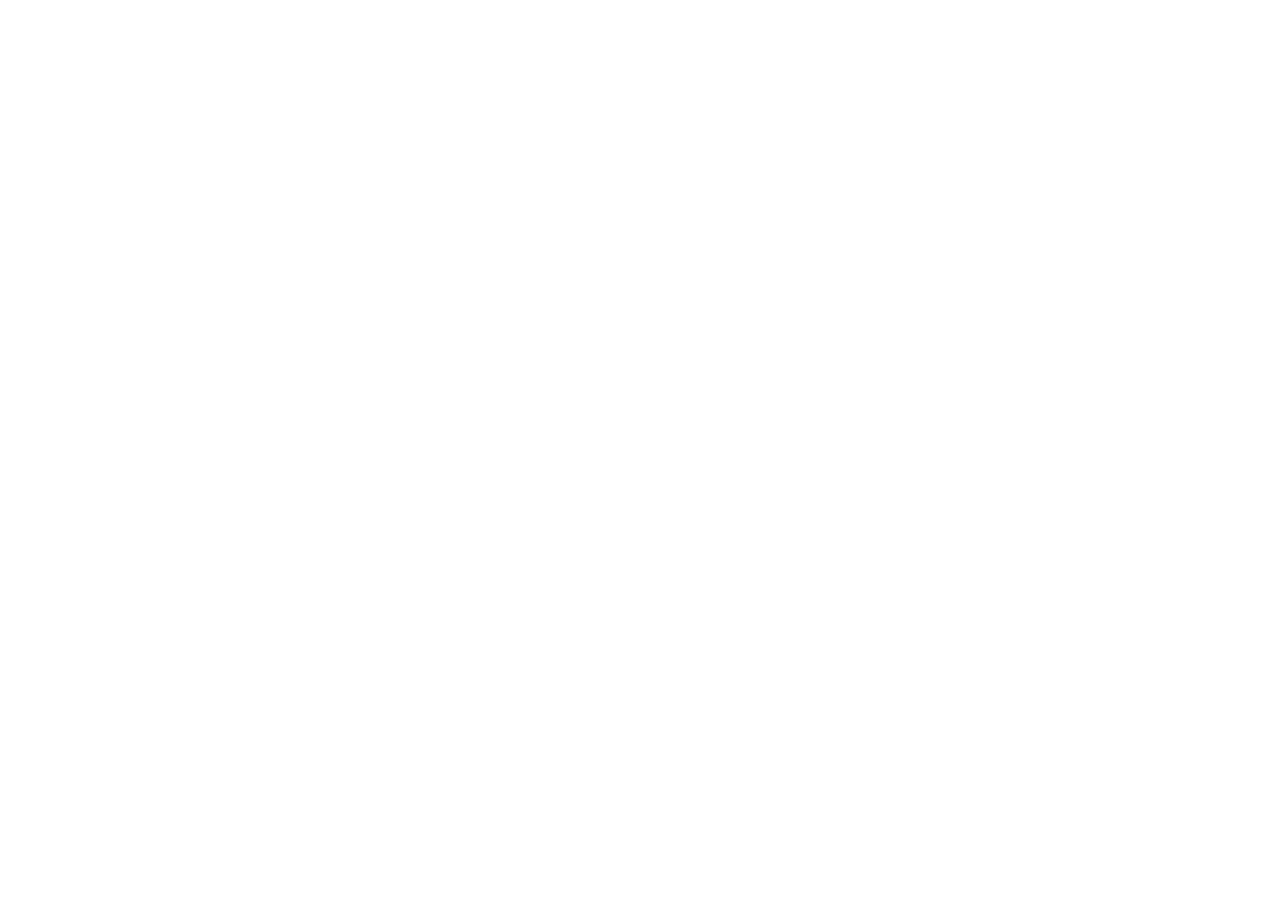
==== rockpaperscissors.html @ 0f2b7431 "first commit" ====
<!DOCTYPE html>
<html>
<head>
  <meta charset="UTF-8">
  <title>Page Title</title>
  <script src="rps.js"></script>
</head>
<body>
  <script>
    // Your JavaScript goes here!
  </script>
</body>
</html>
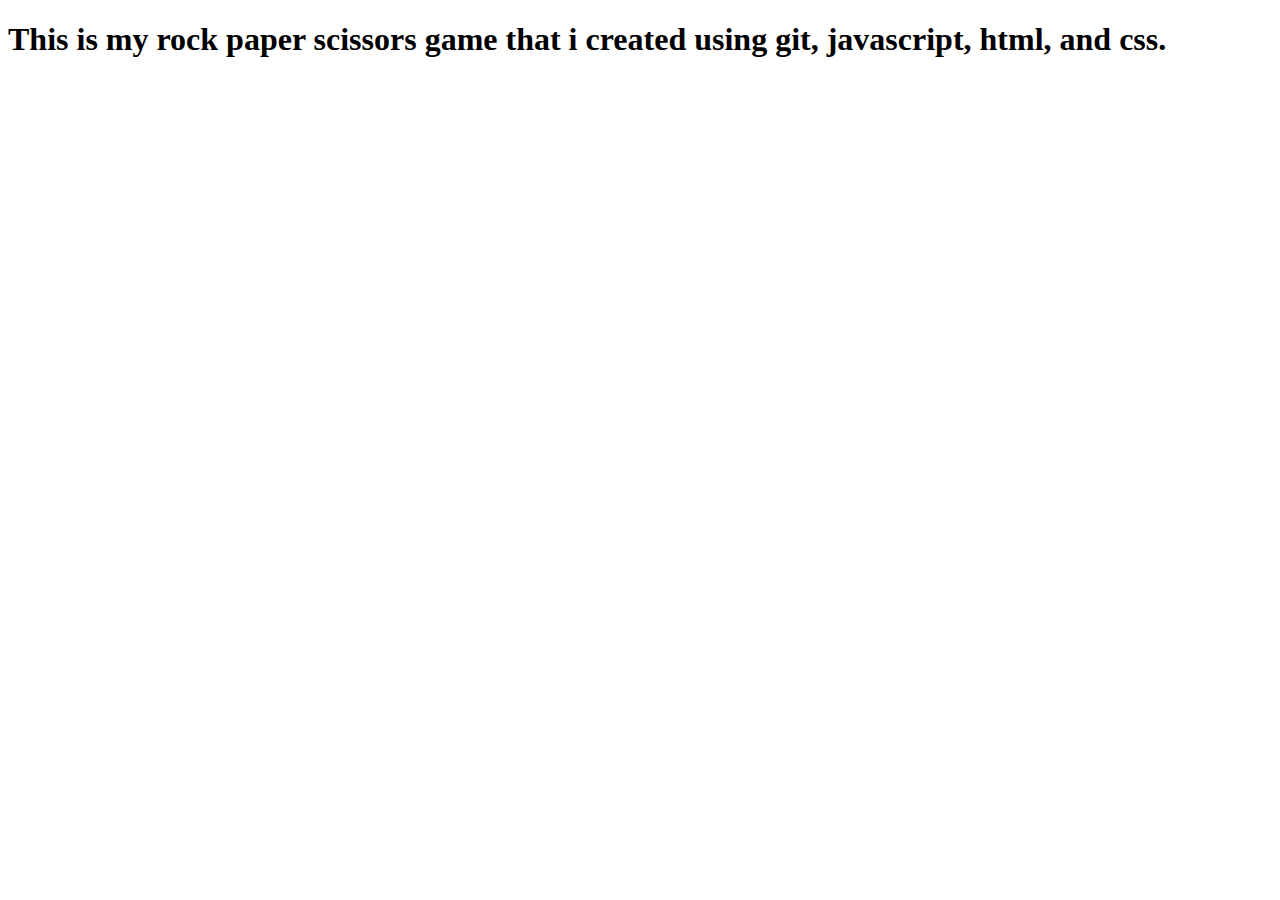
==== commit fd6c3946: "added minor html comments" ====
--- a/rockpaperscissors.html
+++ b/rockpaperscissors.html
@@ -2,12 +2,10 @@
 <html>
 <head>
   <meta charset="UTF-8">
-  <title>Page Title</title>
+  <title>Fortnite</title>
   <script src="rps.js"></script>
 </head>
 <body>
-  <script>
-    // Your JavaScript goes here!
-  </script>
+  <h1>This is my rock paper scissors game that i created using git, javascript, html, and css.</h1>
 </body>
 </html>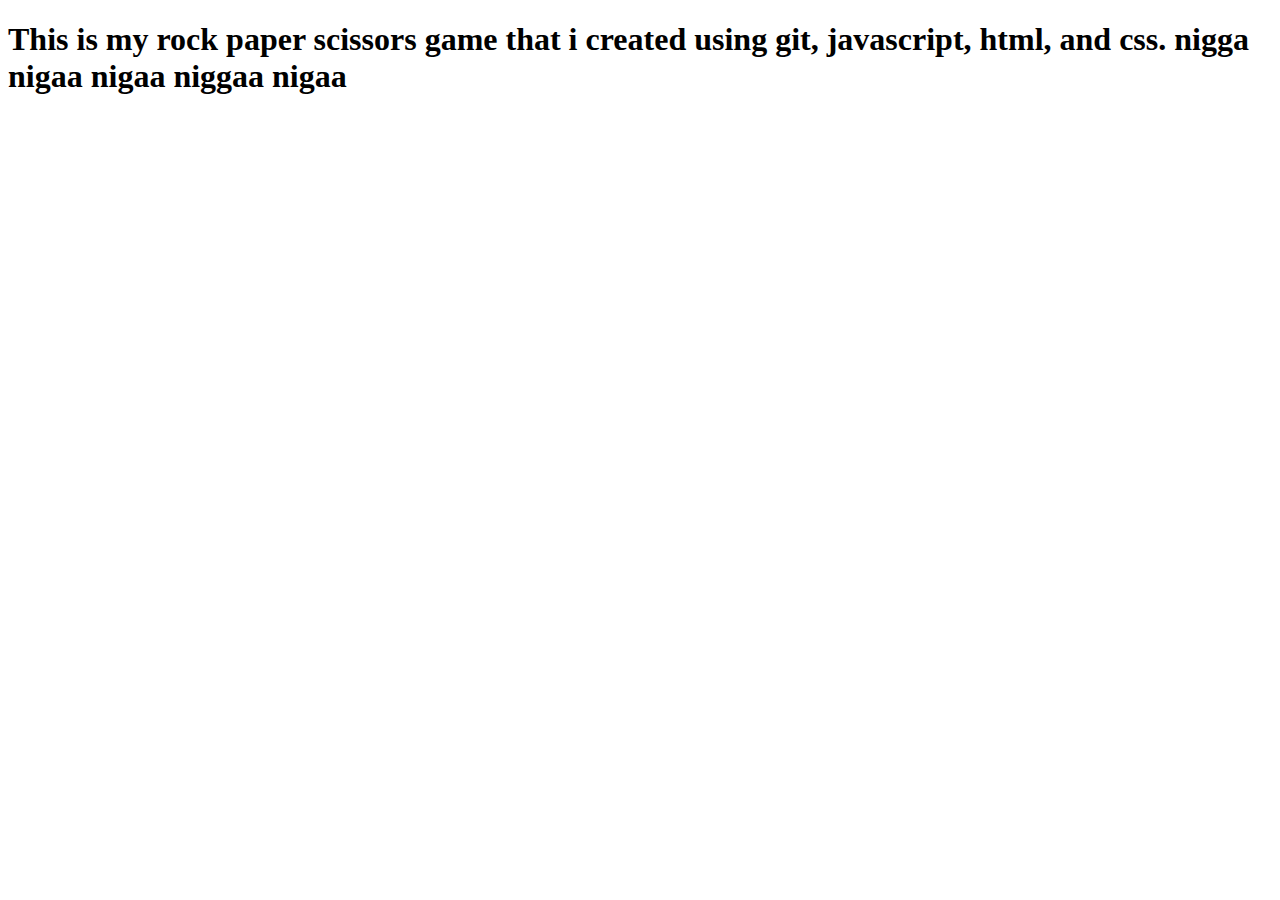
==== commit bfc826d6: "added smthing" ====
--- a/rockpaperscissors.html
+++ b/rockpaperscissors.html
@@ -6,6 +6,6 @@
   <script src="rps.js"></script>
 </head>
 <body>
-  <h1>This is my rock paper scissors game that i created using git, javascript, html, and css.</h1>
+  <h1>This is my rock paper scissors game that i created using git, javascript, html, and css. nigga nigaa nigaa niggaa nigaa</h1>
 </body>
 </html>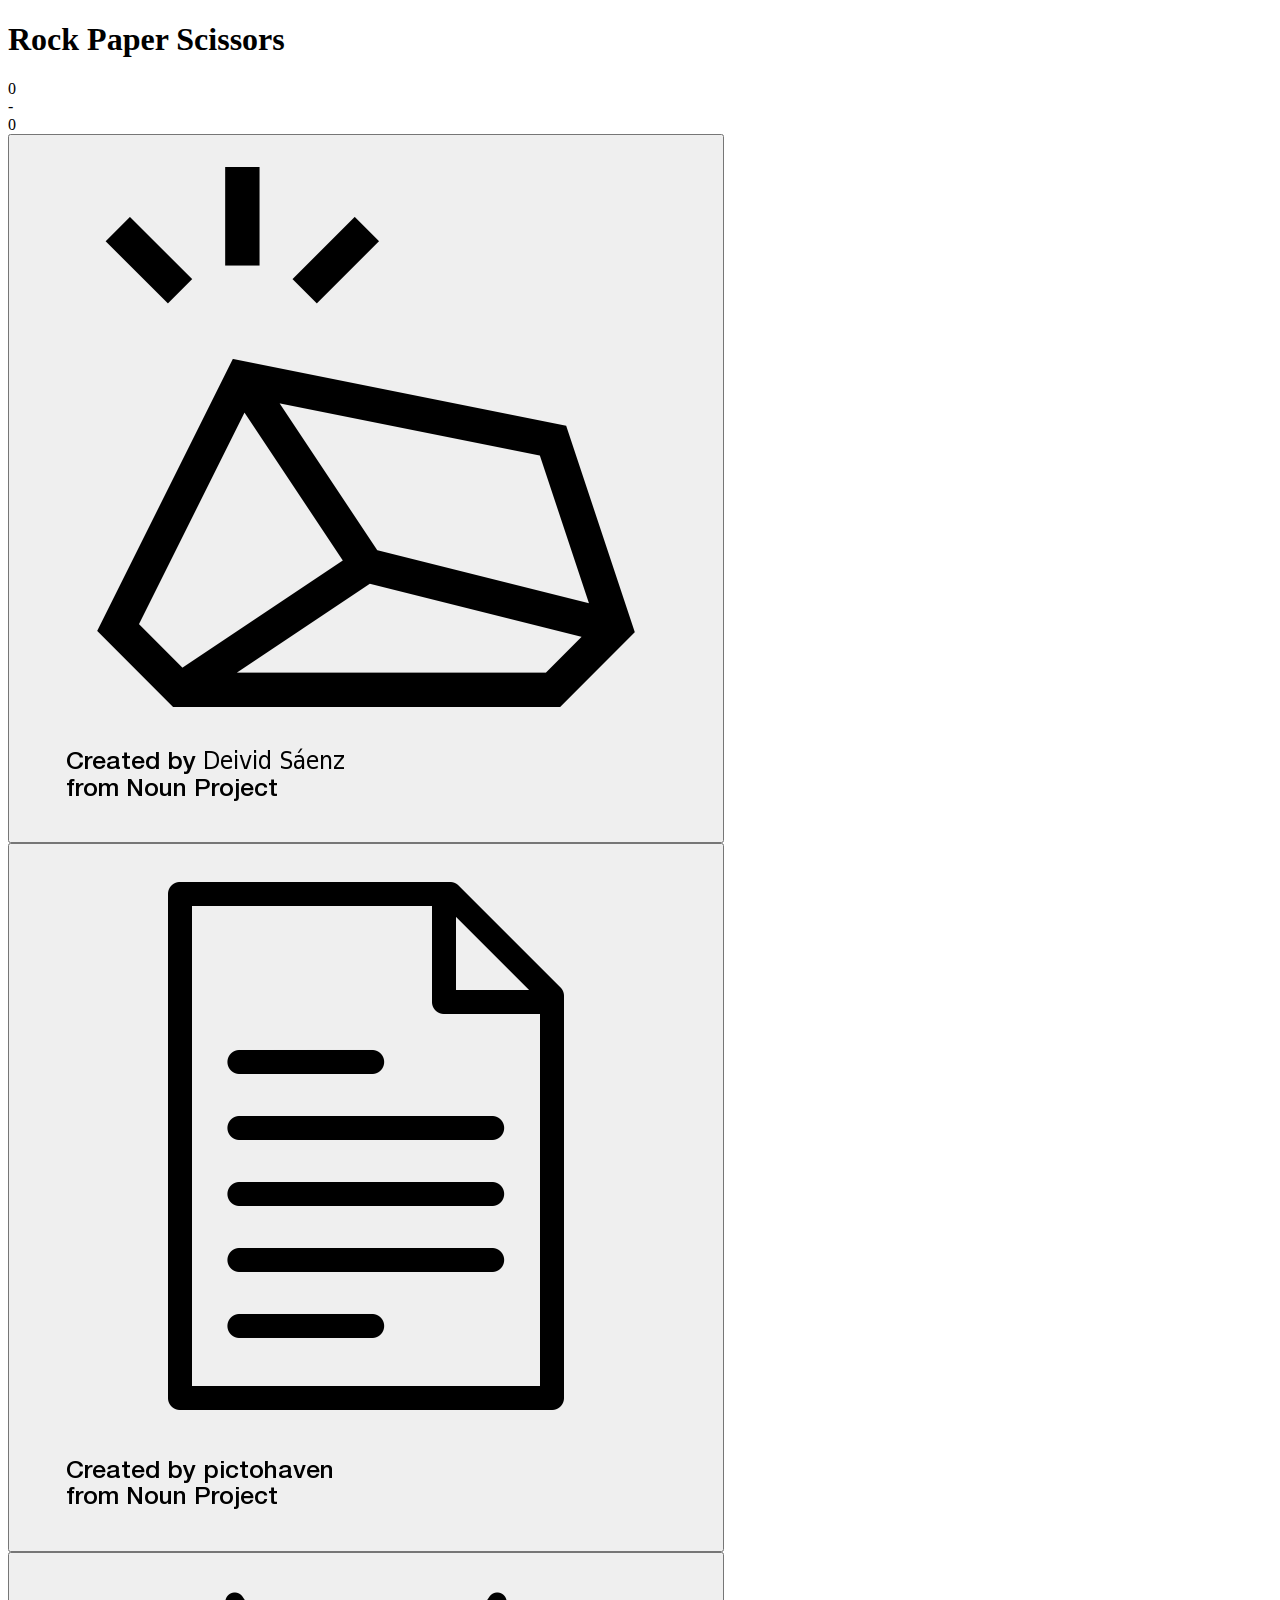
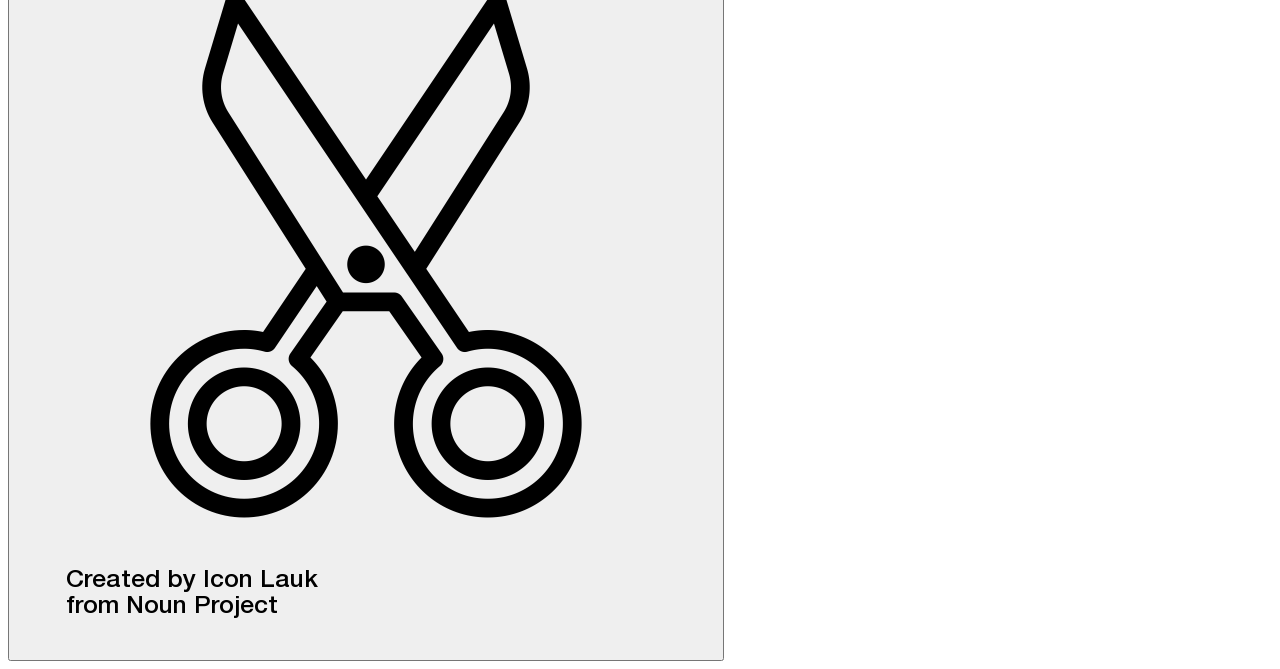
==== commit 92ee634f: "added basics to the webpage" ====
--- a/rockpaperscissors.html
+++ b/rockpaperscissors.html
@@ -3,9 +3,29 @@
 <head>
   <meta charset="UTF-8">
   <title>Fortnite</title>
-  <script src="rps.js"></script>
+  <script src="rps.js" defer></script>
+  <link rel="stylesheet" href="styles.css" type="css/text">
 </head>
 <body>
-  <h1>This is my rock paper scissors game that i created using git, javascript, html, and css. nigga nigaa nigaa niggaa nigaa</h1>
+  <h1>Rock  Paper  Scissors</h1>
+  <div class="container">
+    <div class="Score">
+      <div class="playerScore">0</div>
+      <div> - </div>
+      <div class="computerScore">0</div>
+    </div>
+    <div class="outputMessage"></div>
+    <div class="selections">
+      <div class="Rock">
+        <button><img src="noun-rock.png"> </button>
+      </div>
+      <div class="Paper">
+        <button><img src="noun-paper.png"> </button>
+      </div>
+      <div class="Scissors">
+        <button><img src="noun-scissors.png"> </button>
+      </div>
+    </div>
+  </div>
 </body>
 </html>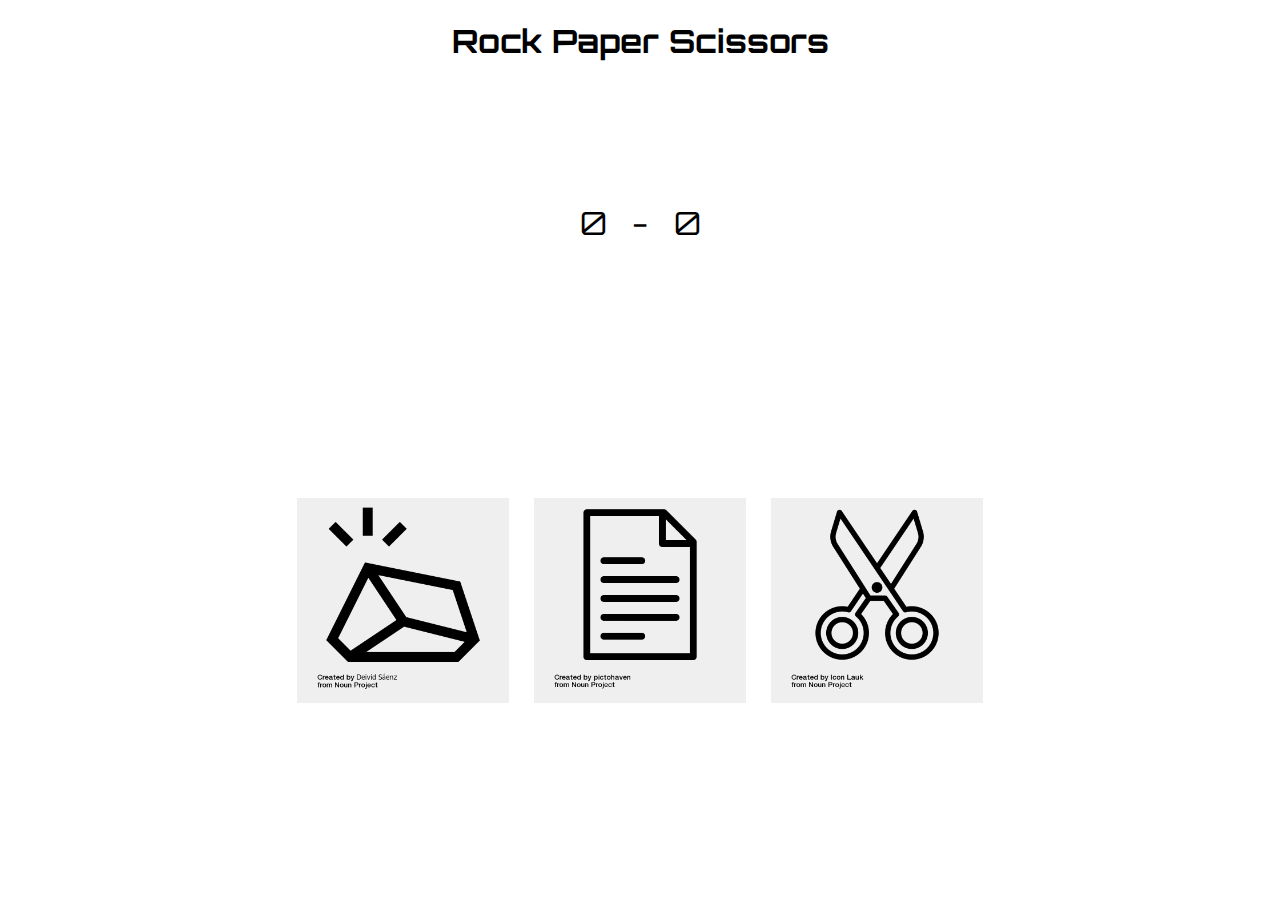
==== commit aba5c3ed: "Finished off game and ready to merge into main" ====
--- a/rockpaperscissors.html
+++ b/rockpaperscissors.html
@@ -4,7 +4,10 @@
   <meta charset="UTF-8">
   <title>Fortnite</title>
   <script src="rps.js" defer></script>
-  <link rel="stylesheet" href="styles.css" type="css/text">
+  <link rel="stylesheet" href="styles.css" type="text/css">
+  <link rel="preconnect" href="https://fonts.googleapis.com">
+  <link rel="preconnect" href="https://fonts.gstatic.com" crossorigin>
+  <link href="https://fonts.googleapis.com/css2?family=Lilita+One&family=Mukta:wght@600&family=Orbitron:wght@400;600&display=swap" rel="stylesheet">
 </head>
 <body>
   <h1>Rock  Paper  Scissors</h1>
@@ -14,17 +17,13 @@
       <div> - </div>
       <div class="computerScore">0</div>
     </div>
-    <div class="outputMessage"></div>
+    <div class="results">
+      <p class="outputMessage"></p>
+    </div>
     <div class="selections">
-      <div class="Rock">
-        <button><img src="noun-rock.png"> </button>
-      </div>
-      <div class="Paper">
-        <button><img src="noun-paper.png"> </button>
-      </div>
-      <div class="Scissors">
-        <button><img src="noun-scissors.png"> </button>
-      </div>
+      <button class="btn" data-choice="rock"><img src="noun-rock.png"></button>
+      <button class="btn" data-choice="paper"><img src="noun-paper.png"></button>
+      <button class="btn" data-choice="scissors"><img src="noun-scissors.png"></button>
     </div>
   </div>
 </body>
--- a/styles.css
+++ b/styles.css
@@ -0,0 +1,69 @@
+body {
+    justify-content: center;
+    background-color: white
+    
+  }
+
+h1 {
+    text-align: center;
+    font-family: 'Lilita One', cursive;
+    font-family: 'Mukta', sans-serif;
+    font-family: 'Orbitron', sans-serif;
+}
+
+.Score {
+    display: flex;
+    flex-direction: row; 
+    gap: 25px; 
+    align-items: center;
+    text-align: center;
+    justify-content: center;
+    padding: 120px;
+    font-size: 2em;
+    font-family: 'Lilita One', cursive;
+    font-family: 'Mukta', sans-serif;
+    font-family: 'Orbitron', sans-serif;
+    
+}
+
+.selections img {
+    width: 200px;
+    height: 200px;
+}
+
+.selections {
+    display: flex;
+    gap: 25px; 
+    align-items: center;
+    text-align: center;
+    min-height: 10vh;
+    justify-content: center;
+    border-radius: 100px;
+    
+}
+
+.results {
+    display: flex;  
+    align-items: center;
+    text-align: center;
+    justify-content: center; 
+    min-height: 15vh;
+    font-family: 'Lilita One', cursive;
+    font-family: 'Mukta', sans-serif;
+    font-family: 'Orbitron', sans-serif;
+    font-weight: 1000;
+  
+
+}
+
+.selections :hover {
+    background-color: rgba(233, 233, 233, 0.846);
+    scale: 1.08;
+}
+
+button {
+    border: none;
+}
+
+
+
